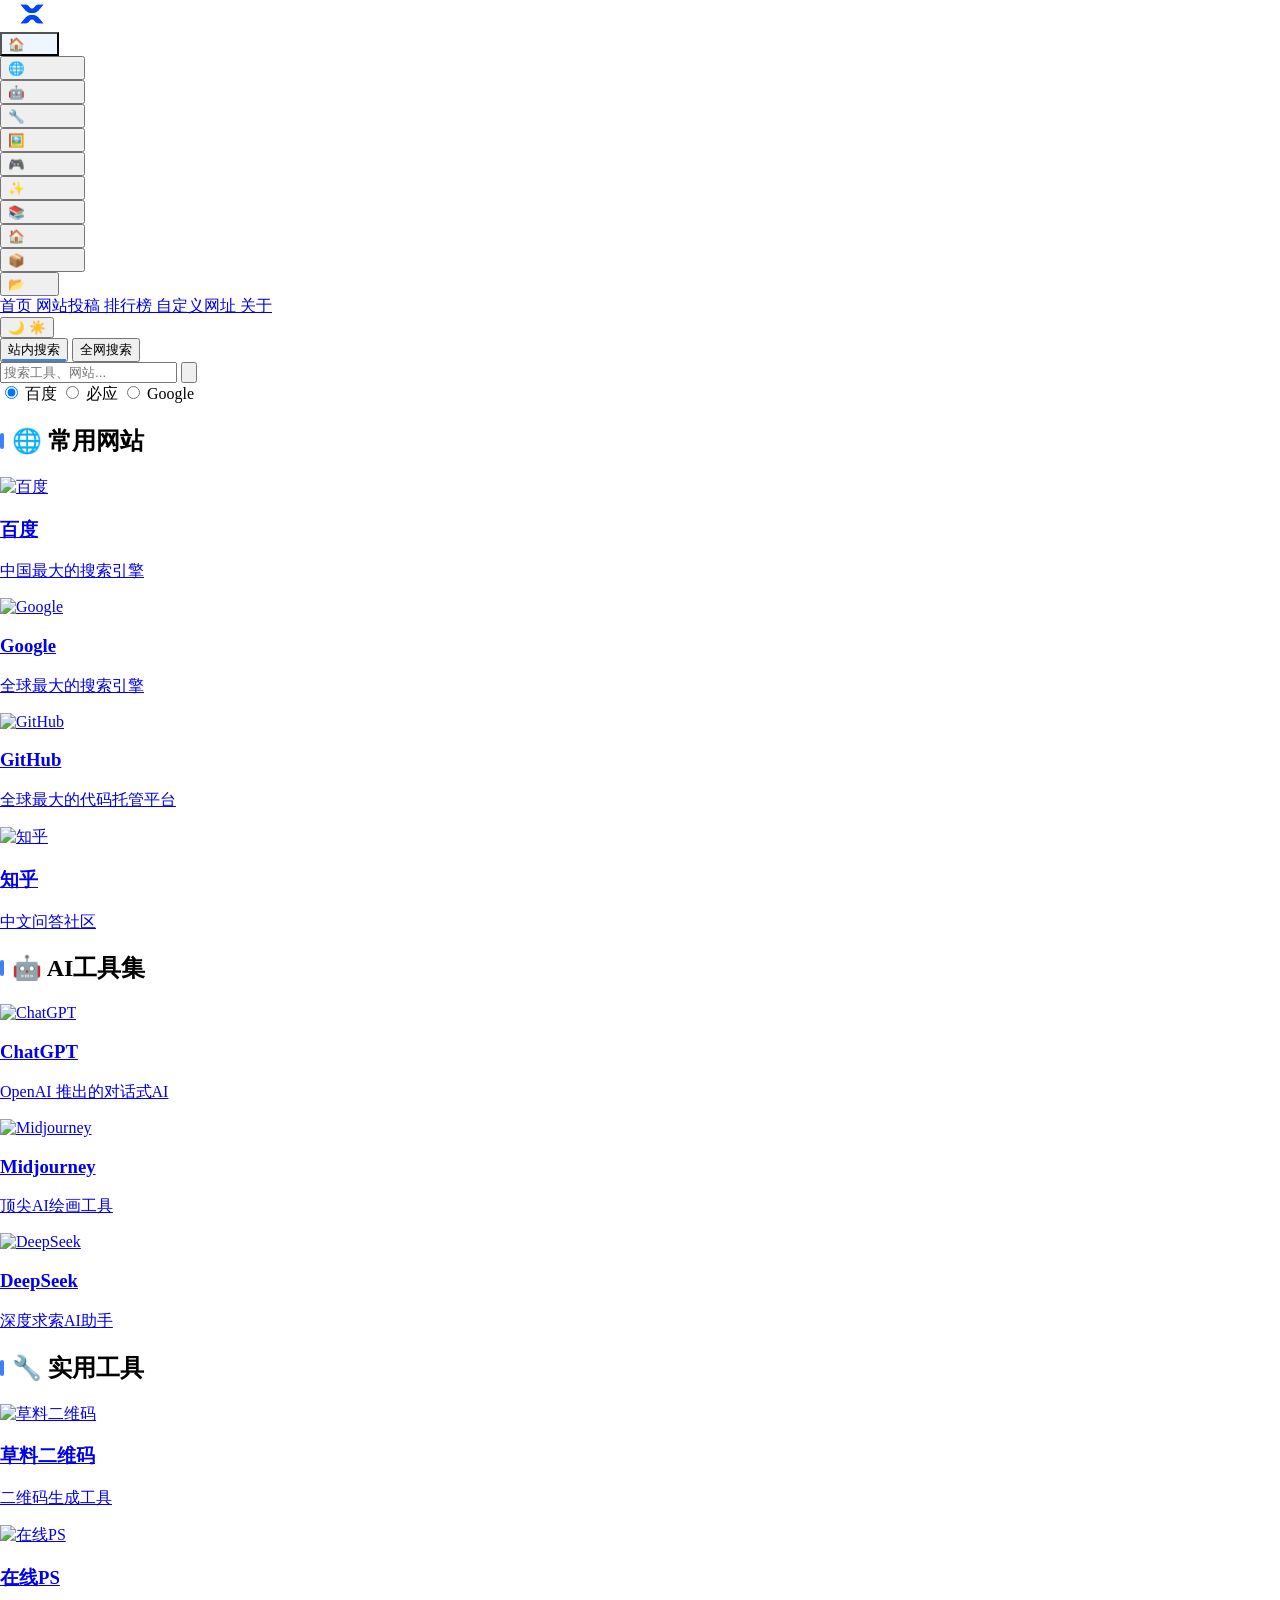
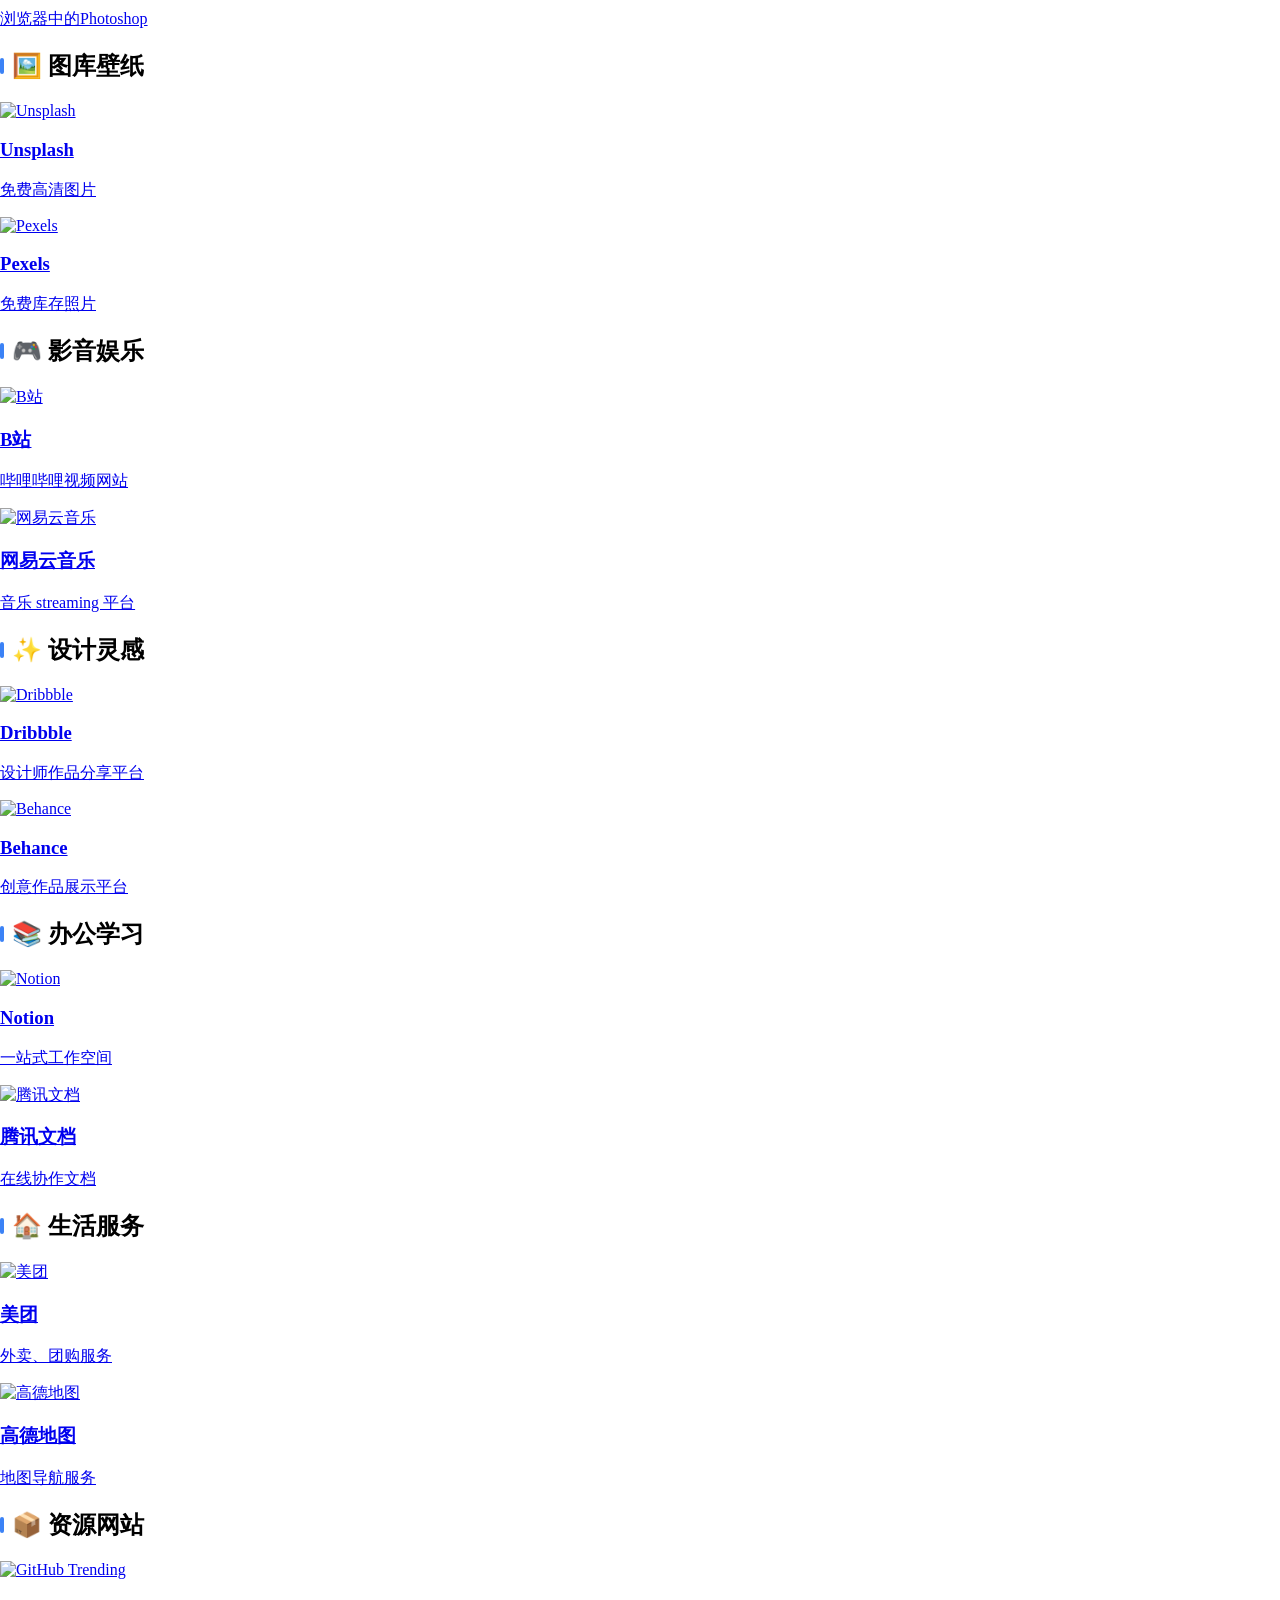
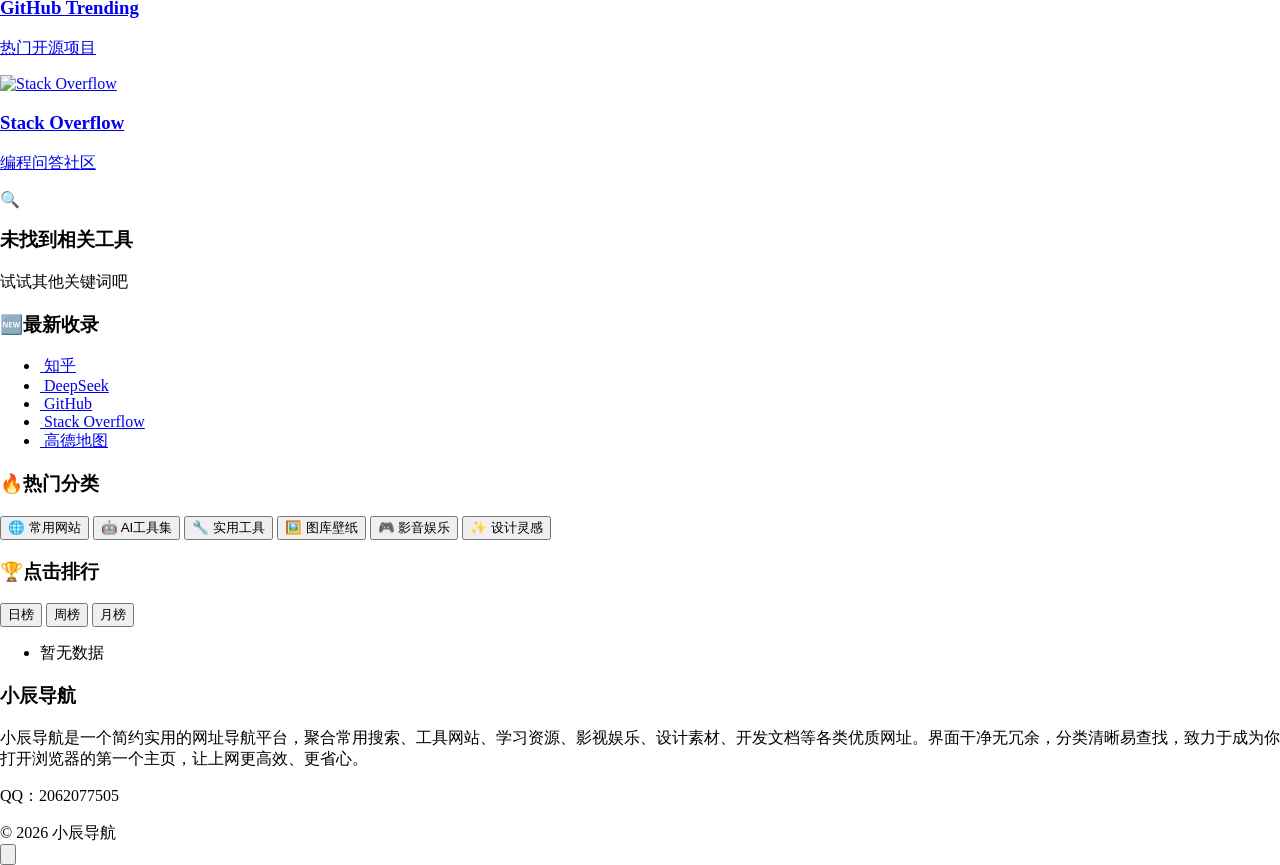
==== index.html @ 41d4c0ac "first commit" ====
<!DOCTYPE html>
<html lang="zh-CN">
<head>
    <meta charset="UTF-8">
    <meta name="viewport" content="width=device-width, initial-scale=1.0, viewport-fit=cover">
    <title>小辰导航</title>
    <meta name="description" content="简洁清爽、实用高效的个人网址导航，一站式上网入口">
    <meta name="keywords" content="为日常上网、学习办公、娱乐生活提供分类清晰、无广告、极速访问的网址集合页">
    <!-- Tailwind CSS CDN -->
    <script src="https://cdn.tailwindcss.com"></script>
    <script>
        tailwind.config = {
            darkMode: 'class'
        }
    </script>
    <!-- 自定义样式 -->
    <link rel="stylesheet" href="css/style.css">
</head>
<body class="bg-gray-50 dark:bg-gray-900 transition-colors duration-300">

    <!-- 主容器 -->
    <div class="flex h-screen overflow-hidden gap-4">
        <!-- 左侧边栏导航 -->
        <aside class="w-16 h-full bg-white/80 dark:bg-gray-800/80 backdrop-blur-md border-r border-gray-200/50 dark:border-gray-700/50 flex flex-col items-center py-4 flex-shrink-0 z-40 transition-all duration-300 ease-in-out">
            <!-- Logo -->
            <div class="mb-6" id="logoContainer" style="height: 32px; width: 100%; display: flex; align-items: center; justify-content: center;">
                <a href="#" class="flex items-center justify-center">
                    <img src="assets/logo.png" alt="小辰导航" class="w-10 h-10 rounded-xl object-contain transition-all duration-300 ease-out" id="logoImage">
                </a>
            </div>
            
            <!-- 导航菜单 -->
            <nav id="leftNav" class="flex-1 w-full px-2 space-y-1 overflow-y-auto">
                <!-- 动态生成 -->
            </nav>
        </aside>

        <!-- 主内容区 -->
        <div class="flex-1 overflow-y-auto" id="mainContent">
            <!-- 顶部导航栏 -->
            <header class="bg-white/80 dark:bg-gray-800/80 backdrop-blur-md border-b border-gray-200/50 dark:border-gray-700/50 px-4 md:px-6 py-3 sticky top-0 z-30">
                <div class="max-w-9xl mx-auto w-full">
                    <div class="flex flex-col md:flex-row items-center justify-between gap-4">                        
                        <!-- 左侧导航菜单 -->
                        <nav class="flex flex-wrap items-center justify-start gap-2 sm:gap-4 md:gap-6">
                            <a href="#" class="nav-link relative text-sm font-medium text-gray-900 dark:text-white hover:text-blue-600 dark:hover:text-blue-400 transition px-2 py-1">
                                首页
                                <span class="nav-link-underline absolute bottom-0 left-0 w-0 h-0.5 bg-blue-600 dark:bg-blue-400 transition-all duration-300"></span>
                            </a>
                            <a href="#" class="nav-link relative text-sm font-medium text-gray-600 dark:text-gray-300 hover:text-blue-600 dark:hover:text-blue-400 transition px-2 py-1">
                                网站投稿
                                <span class="nav-link-underline absolute bottom-0 left-0 w-0 h-0.5 bg-blue-600 dark:bg-blue-400 transition-all duration-300"></span>
                            </a>
                            <a href="#" class="nav-link relative text-sm font-medium text-gray-600 dark:text-gray-300 hover:text-blue-600 dark:hover:text-blue-400 transition px-2 py-1">
                                排行榜
                                <span class="nav-link-underline absolute bottom-0 left-0 w-0 h-0.5 bg-blue-600 dark:bg-blue-400 transition-all duration-300"></span>
                            </a>
                            <a href="#" class="nav-link relative text-sm font-medium text-gray-600 dark:text-gray-300 hover:text-blue-600 dark:hover:text-blue-400 transition px-2 py-1">
                                自定义网址
                                <span class="nav-link-underline absolute bottom-0 left-0 w-0 h-0.5 bg-blue-600 dark:bg-blue-400 transition-all duration-300"></span>
                            </a>
                            <a href="#" class="nav-link relative text-sm font-medium text-gray-600 dark:text-gray-300 hover:text-blue-600 dark:hover:text-blue-400 transition px-2 py-1">
                                关于
                                <span class="nav-link-underline absolute bottom-0 left-0 w-0 h-0.5 bg-blue-600 dark:bg-blue-400 transition-all duration-300"></span>
                            </a>
                        </nav>
                        
                        <!-- 右侧主题切换 -->
                        <div class="flex items-center">
                            <button id="themeToggle" class="p-2 rounded-lg bg-gray-100 dark:bg-gray-700 hover:bg-gray-200 dark:hover:bg-gray-600 transition-all duration-300 hover:scale-105">
                                <span class="dark:hidden">🌙</span>
                                <span class="hidden dark:inline">☀️</span>
                            </button>
                        </div>
                    </div>
                </div>
            </header>
            
            <!-- 搜索栏 -->
            <div class="bg-white/80 dark:bg-gray-800/80 backdrop-blur-md border-b border-gray-200/50 dark:border-gray-700/50 px-4 md:px-6 py-6">
                <div class="max-w-5xl mx-auto">
                    <!-- 搜索模式切换 -->
                    <div class="flex justify-center mb-4 space-x-6">
                        <button class="tab-item active px-3 py-1.5 text-sm font-medium text-gray-900 dark:text-white" data-mode="site">站内搜索</button>
                        <button class="tab-item px-3 py-1.5 text-sm font-medium text-gray-500 dark:text-gray-400 hover:text-gray-700 dark:hover:text-gray-200" data-mode="web">全网搜索</button>
                    </div>
                    
                    <!-- 搜索框 -->
                    <div class="relative max-w-2xl mx-auto">
                        <div class="flex items-center bg-gray-100 dark:bg-gray-700 rounded-full px-4 py-2.5">
                            <input type="text" id="searchInput" 
                                   placeholder="搜索工具、网站..." 
                                   class="search-input flex-1 bg-transparent border-none outline-none text-sm text-gray-700 dark:text-gray-200 placeholder-gray-400">
                            <button id="searchBtn" class="ml-2 w-8 h-8 bg-blue-600 hover:bg-blue-700 rounded-full flex items-center justify-center transition">
                                <svg xmlns="http://www.w3.org/2000/svg" class="h-4 w-4 text-white" fill="none" viewBox="0 0 24 24" stroke="currentColor">
                                    <path stroke-linecap="round" stroke-linejoin="round" stroke-width="2" d="M21 21l-6-6m2-5a7 7 0 11-14 0 7 7 0 0114 0z" />
                                </svg>
                            </button>
                        </div>
                        <!-- 搜索引擎选择（仅在全网搜索时显示） -->
                        <div id="searchEngineSelect" class="flex justify-center mt-2 space-x-4 text-xs text-gray-400 dark:text-gray-500 hidden">
                            <label class="flex items-center cursor-pointer hover:text-blue-600">
                                <input type="radio" name="searchEngine" value="baidu" checked class="mr-1">
                                百度
                            </label>
                            <label class="flex items-center cursor-pointer hover:text-blue-600">
                                <input type="radio" name="searchEngine" value="bing" class="mr-1">
                                必应
                            </label>
                            <label class="flex items-center cursor-pointer hover:text-blue-600">
                                <input type="radio" name="searchEngine" value="google" class="mr-1">
                                Google
                            </label>
                        </div>
                    </div>
                </div>
            </div>

            <!-- 内容滚动区 -->
            <div class="px-4 md:px-6 py-6 flex gap-6">
                <!-- 中间内容区 -->
                <div class="flex-1 min-w-0">
                    <!-- 分类区块 -->
                    <div id="categorySections">
                        <!-- 动态生成分类区块 -->
                    </div>
                    
                    <!-- 无结果提示 -->
                    <div id="noResults" class="hidden text-center py-16">
                        <div class="text-5xl mb-3">🔍</div>
                        <h3 class="text-lg font-medium text-gray-700 dark:text-gray-300">未找到相关工具</h3>
                        <p class="text-gray-500 dark:text-gray-400 mt-1 text-sm">试试其他关键词吧</p>
                    </div>
                </div>

                <!-- 右侧边栏 -->
                <aside class="hidden xl:block w-72 flex-shrink-0 space-y-4 pt-6 sticky top-16 max-h-[calc(100vh-96px)] overflow-y-auto scrollbar-hide">
                    <!-- 最新收录 -->
                    <div class="sidebar-card bg-white/80 dark:bg-gray-800/80 backdrop-blur-sm rounded-xl p-4 border border-gray-100/50 dark:border-gray-700/50">
                        <h3 class="font-semibold text-gray-800 dark:text-white mb-3 flex items-center">
                            <span class="mr-2">🆕</span>最新收录
                        </h3>
                        <ul id="latestSites" class="space-y-2">
                            <!-- 动态生成 -->
                        </ul>
                    </div>
                    
                    <!-- 热门分类 -->
                    <div class="sidebar-card bg-white/80 dark:bg-gray-800/80 backdrop-blur-sm rounded-xl p-4 border border-gray-100/50 dark:border-gray-700/50">
                        <h3 class="font-semibold text-gray-800 dark:text-white mb-3 flex items-center">
                            <span class="mr-2">🔥</span>热门分类
                        </h3>
                        <div id="hotCategories" class="flex flex-wrap gap-2">
                            <!-- 动态生成 -->
                        </div>
                    </div>
                    
                    <!-- 点击排行榜 -->
                    <div class="sidebar-card bg-white/80 dark:bg-gray-800/80 backdrop-blur-sm rounded-xl p-4 border border-gray-100/50 dark:border-gray-700/50">
                        <h3 class="font-semibold text-gray-800 dark:text-white mb-3 flex items-center">
                            <span class="mr-2">🏆</span>点击排行
                        </h3>
                        <div class="mb-2 flex space-x-2">
                            <button class="rank-tab active px-3 py-1 text-xs rounded-full bg-blue-100 dark:bg-blue-900 text-blue-600 dark:text-blue-400" data-period="day">日榜</button>
                            <button class="rank-tab px-3 py-1 text-xs rounded-full bg-gray-100 dark:bg-gray-700 text-gray-600 dark:text-gray-300" data-period="week">周榜</button>
                            <button class="rank-tab px-3 py-1 text-xs rounded-full bg-gray-100 dark:bg-gray-700 text-gray-600 dark:text-gray-300" data-period="month">月榜</button>
                        </div>
                        <ul id="rankList" class="space-y-2">
                            <!-- 动态生成 -->
                        </ul>
                    </div>
                    
                    <!-- 关于 -->
                    <div class="sidebar-card bg-gradient-to-br from-blue-50/80 to-purple-50/80 dark:from-blue-900/30 dark:to-purple-900/30 backdrop-blur-sm rounded-xl p-4 border border-blue-100/50 dark:border-blue-800/50">
                        <h3 class="font-semibold text-gray-800 dark:text-white mb-2">小辰导航</h3>
                        <p class="text-sm text-gray-600 dark:text-gray-400 mb-3">小辰导航是一个简约实用的网址导航平台，聚合常用搜索、工具网站、学习资源、影视娱乐、设计素材、开发文档等各类优质网址。界面干净无冗余，分类清晰易查找，致力于成为你打开浏览器的第一个主页，让上网更高效、更省心。</p>
                        <p class="text-sm text-gray-600 dark:text-gray-400 mb-3">QQ：2062077505</p>
                        <div class="text-xs text-gray-500 dark:text-gray-500">
                            © 2026 小辰导航
                        </div>
                    </div>
                </aside>
            </div>
        </div>
    </div>

    <!-- 返回顶部按钮 -->
    <button id="backToTop" class="fixed bottom-6 right-6 p-3 bg-blue-600 text-white rounded-full shadow-lg hover:bg-blue-700 transition-all duration-300 hidden z-50">
        <svg xmlns="http://www.w3.org/2000/svg" class="h-5 w-5" fill="none" viewBox="0 0 24 24" stroke="currentColor">
            <path stroke-linecap="round" stroke-linejoin="round" stroke-width="2" d="M5 10l7-7m0 0l7 7m-7-7v18" />
        </svg>
    </button>



    <!-- 数据文件 -->
    <script src="js/data.js"></script>
    <!-- 主逻辑 -->
    <script src="js/main.js"></script>
</body>
</html>
---- css/style.css ----
/* 全局样式 */
html, body {
    height: 100%;
    margin: 0;
    padding: 0;
}

/* 自定义滚动条 */
::--webkit-scrollbar {
    width: 6px;
    height: 6px;
}
::-webkit-scrollbar-track {
    background: transparent;
}
::-webkit-scrollbar-thumb {
    background: #d1d5db;
    border-radius: 3px;
}
::-webkit-scrollbar-thumb:hover {
    background: #9ca3af;
}
.dark ::-webkit-scrollbar-thumb {
    background: #4b5563;
}
.dark ::-webkit-scrollbar-thumb:hover {
    background: #6b7280;
}

/* 隐藏滚动条 */
.scrollbar-hide {
    -ms-overflow-style: none;
    scrollbar-width: none;
}
.scrollbar-hide::-webkit-scrollbar {
    display: none;
}

/* 卡片悬浮动画 */
.card-hover {
    transition: all 0.2s ease;
}
.card-hover:hover {
    transform: translateY(-2px);
    box-shadow: 0 4px 12px rgba(0, 0, 0, 0.08);
}

/* 左侧导航激活状态 */
.nav-item {
    transition: all 0.2s ease;
    display: flex;
    align-items: center;
    overflow: hidden;
    white-space: nowrap;
}
.nav-item:hover {
    background-color: #f3f4f6;
}
.dark .nav-item:hover {
    background-color: #374151;
}
.nav-item.active {
    background-color: #eff6ff;
    color: #3b82f6;
}
.dark .nav-item.active {
    background-color: #1e3a8a;
    color: #60a5fa;
}

/* 侧边栏宽度过渡 */
aside {
    transition: width 0.3s ease;
}

/* 主内容区边距过渡 */
#mainContent {
    transition: margin-left 0.3s ease;
    margin-left: 0;
}

/* 导航项文字过渡 */
.nav-item span {
    transition: opacity 0.2s ease, transform 0.2s ease;
}
.nav-item span.hidden {
    opacity: 0;
    transform: translateX(-10px);
    pointer-events: none;
    width: 0;
}

/* 搜索框样式 */
.search-input {
    transition: all 0.2s ease;
}
.search-input:focus {
    box-shadow: 0 0 0 3px rgba(59, 130, 246, 0.1);
}

/* 标签切换 */
.tab-item {
    transition: all 0.2s ease;
    position: relative;
}
.tab-item.active::after {
    content: '';
    position: absolute;
    bottom: -1px;
    left: 0;
    right: 0;
    height: 2px;
    background: #3b82f6;
}

/* 导航链接效果 */
.nav-link {
    position: relative;
    padding: 0.5rem 0;
}
.nav-link:hover .nav-link-underline {
    width: 100%;
}

/* 右侧卡片 */
.sidebar-card {
    transition: all 0.2s ease;
}
.sidebar-card:hover {
    box-shadow: 0 2px 8px rgba(0, 0, 0, 0.06);
}

/* 分类标题 */
.category-title {
    position: relative;
    padding-left: 12px;
}
.category-title::before {
    content: '';
    position: absolute;
    left: 0;
    top: 50%;
    transform: translateY(-50%);
    width: 4px;
    height: 16px;
    background: #3b82f6;
    border-radius: 2px;
}

/* 骨架屏 */
.skeleton {
    background: linear-gradient(90deg, #f3f4f6 25%, #e5e7eb 50%, #f3f4f6 75%);
    background-size: 200% 100%;
    animation: loading 1.5s infinite;
}
@keyframes loading {
    0% { background-position: 200% 0; }
    100% { background-position: -200% 0; }
}
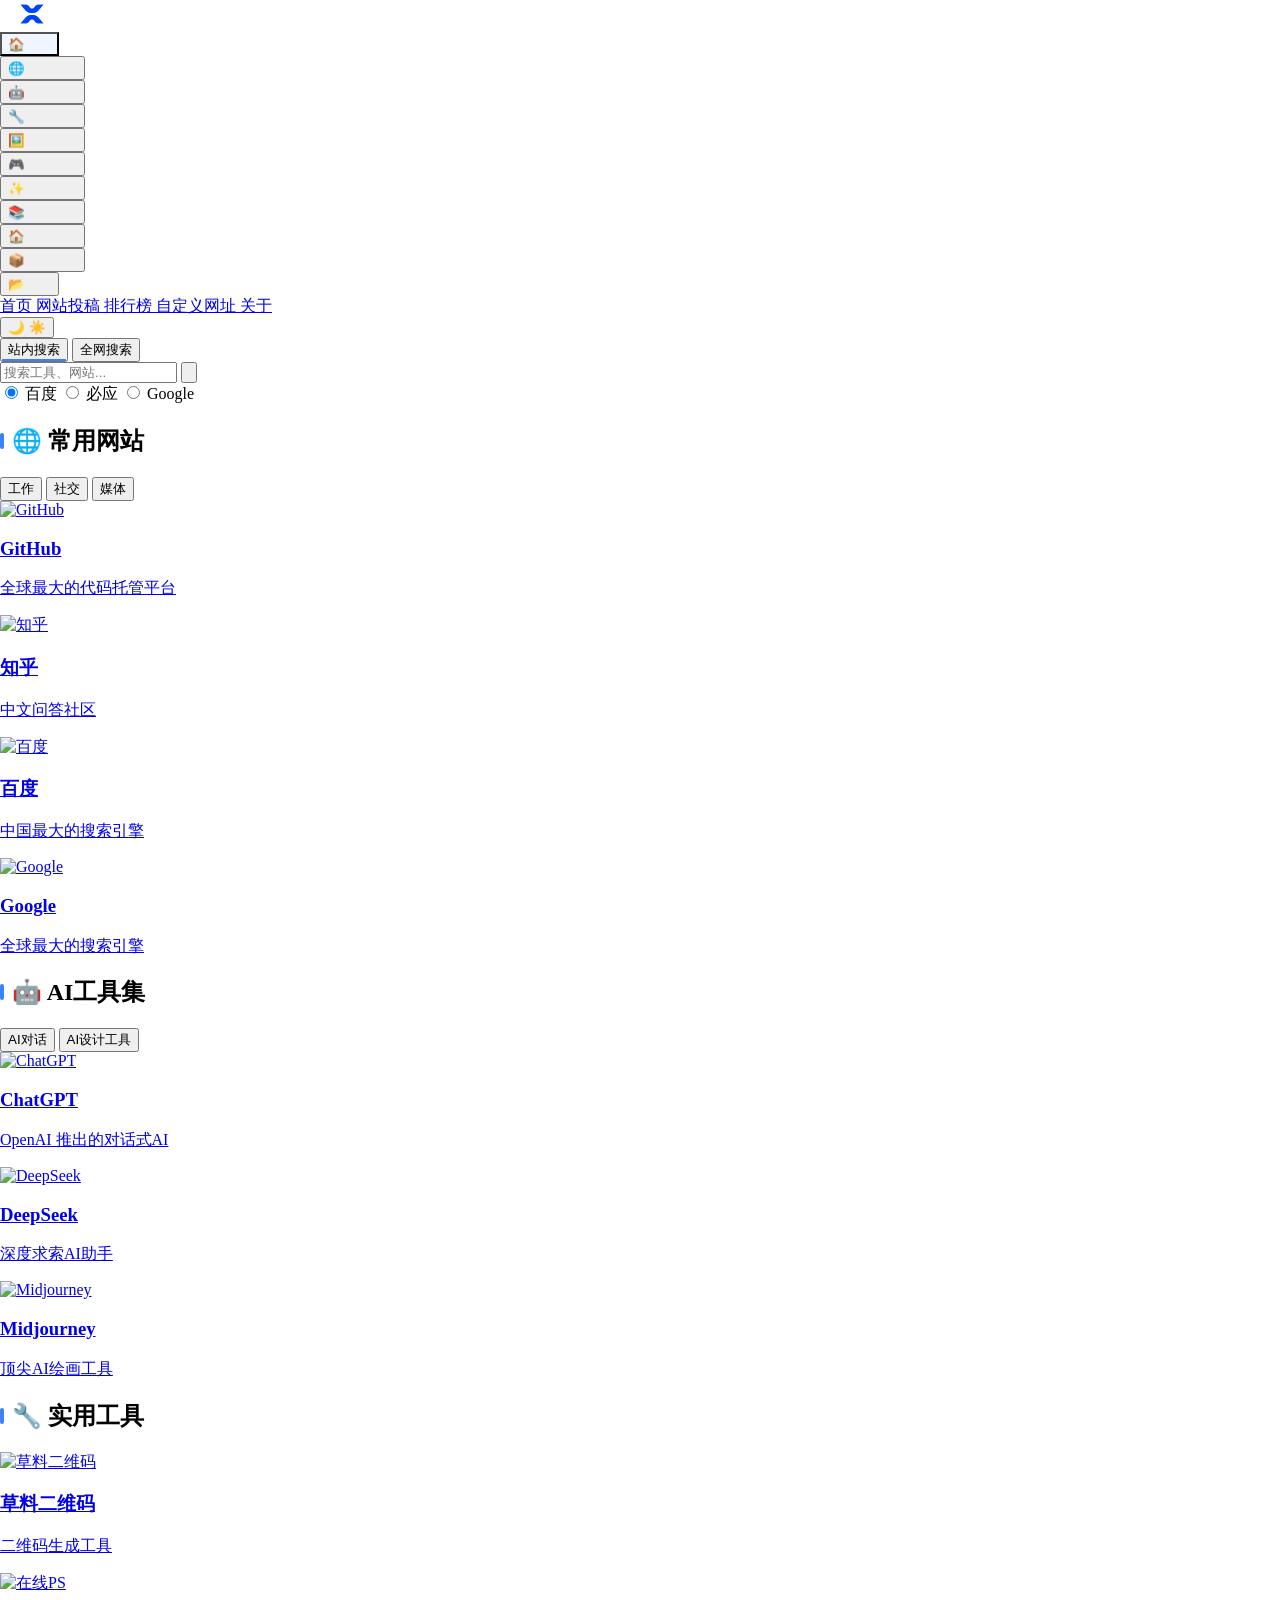
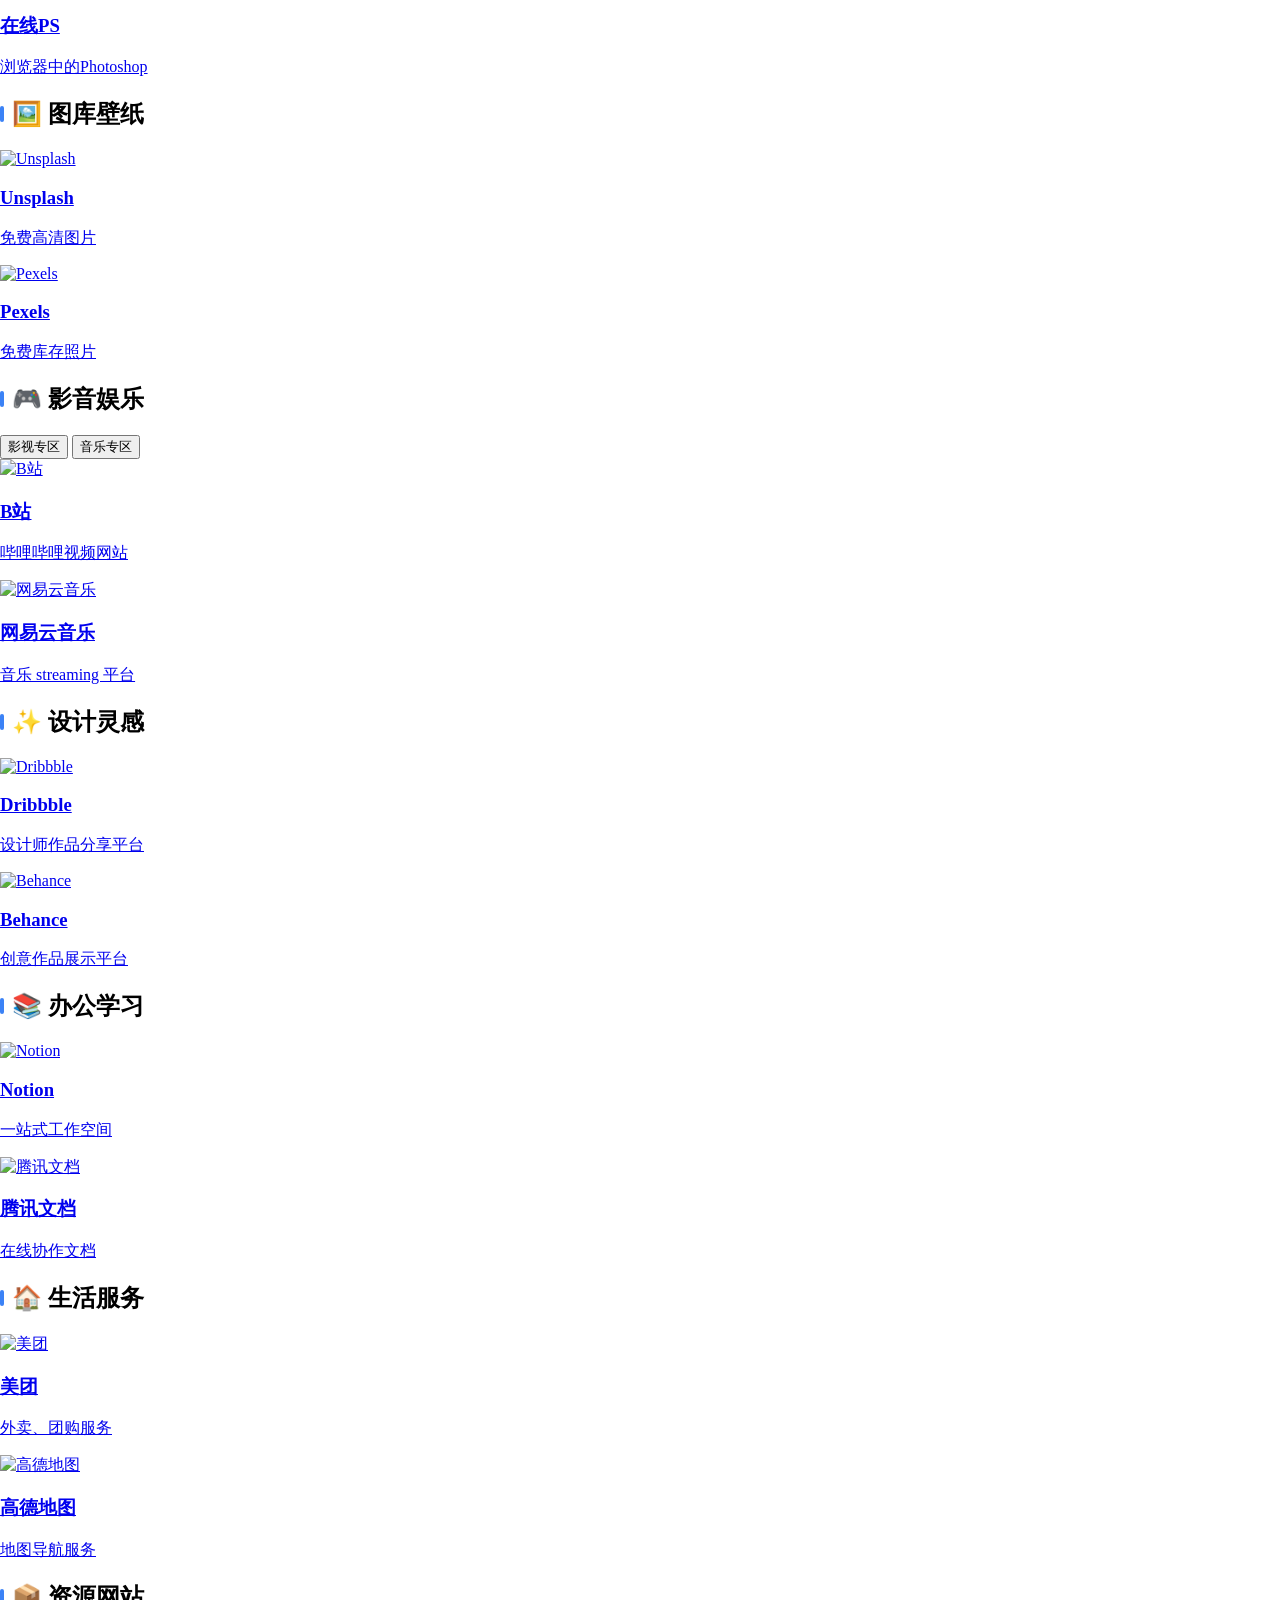
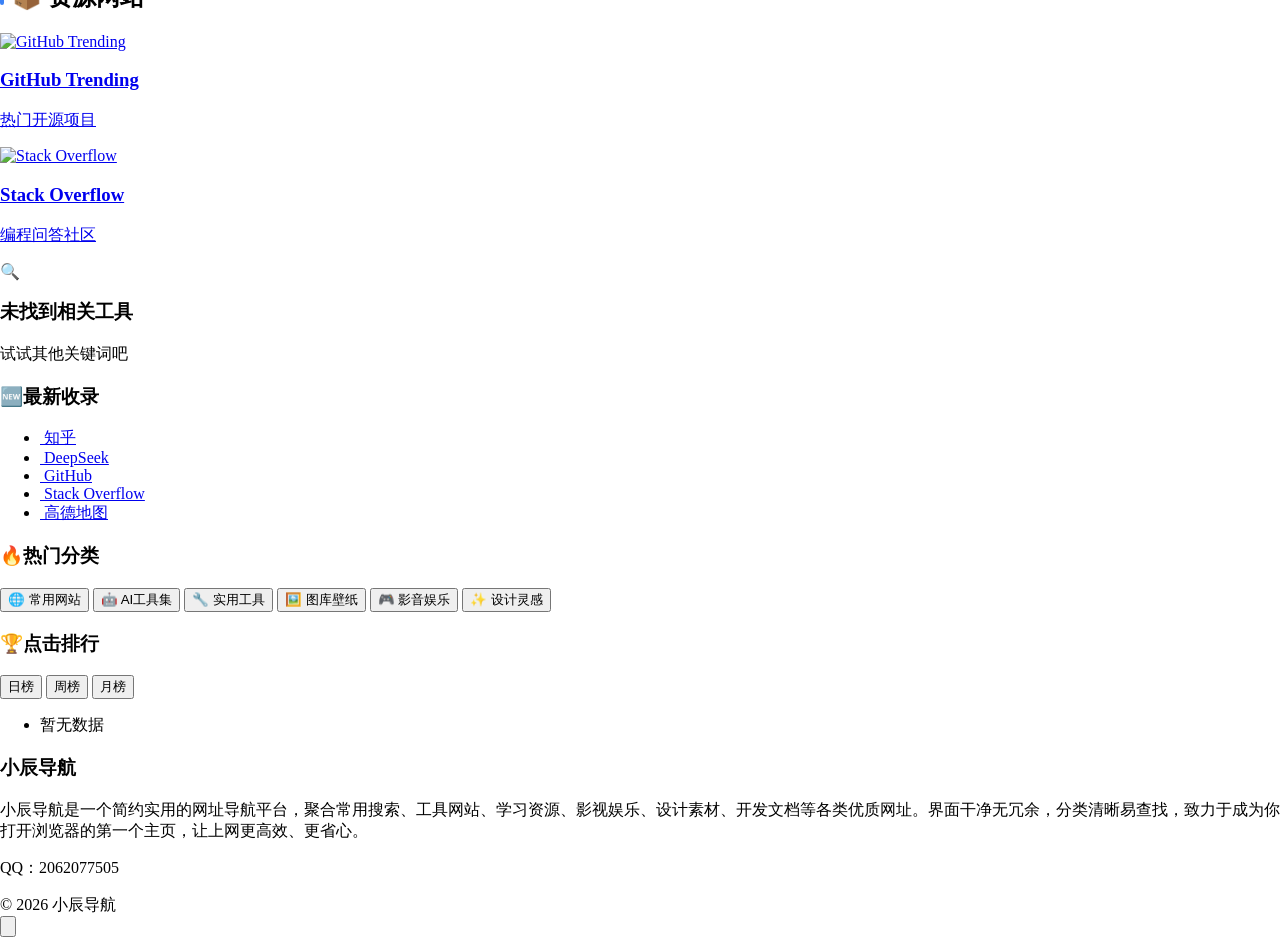
==== commit d1e14209: "添加网站投稿和关于页面" ====
--- a/index.html
+++ b/index.html
@@ -43,11 +43,11 @@
                     <div class="flex flex-col md:flex-row items-center justify-between gap-4">                        
                         <!-- 左侧导航菜单 -->
                         <nav class="flex flex-wrap items-center justify-start gap-2 sm:gap-4 md:gap-6">
-                            <a href="#" class="nav-link relative text-sm font-medium text-gray-900 dark:text-white hover:text-blue-600 dark:hover:text-blue-400 transition px-2 py-1">
+                            <a href="index.html" class="nav-link relative text-sm font-medium text-gray-900 dark:text-white hover:text-blue-600 dark:hover:text-blue-400 transition px-2 py-1">
                                 首页
                                 <span class="nav-link-underline absolute bottom-0 left-0 w-0 h-0.5 bg-blue-600 dark:bg-blue-400 transition-all duration-300"></span>
                             </a>
-                            <a href="#" class="nav-link relative text-sm font-medium text-gray-600 dark:text-gray-300 hover:text-blue-600 dark:hover:text-blue-400 transition px-2 py-1">
+                            <a href="submit.html" class="nav-link relative text-sm font-medium text-gray-600 dark:text-gray-300 hover:text-blue-600 dark:hover:text-blue-400 transition px-2 py-1">
                                 网站投稿
                                 <span class="nav-link-underline absolute bottom-0 left-0 w-0 h-0.5 bg-blue-600 dark:bg-blue-400 transition-all duration-300"></span>
                             </a>
@@ -59,7 +59,7 @@
                                 自定义网址
                                 <span class="nav-link-underline absolute bottom-0 left-0 w-0 h-0.5 bg-blue-600 dark:bg-blue-400 transition-all duration-300"></span>
                             </a>
-                            <a href="#" class="nav-link relative text-sm font-medium text-gray-600 dark:text-gray-300 hover:text-blue-600 dark:hover:text-blue-400 transition px-2 py-1">
+                            <a href="about.html" class="nav-link relative text-sm font-medium text-gray-600 dark:text-gray-300 hover:text-blue-600 dark:hover:text-blue-400 transition px-2 py-1">
                                 关于
                                 <span class="nav-link-underline absolute bottom-0 left-0 w-0 h-0.5 bg-blue-600 dark:bg-blue-400 transition-all duration-300"></span>
                             </a>
